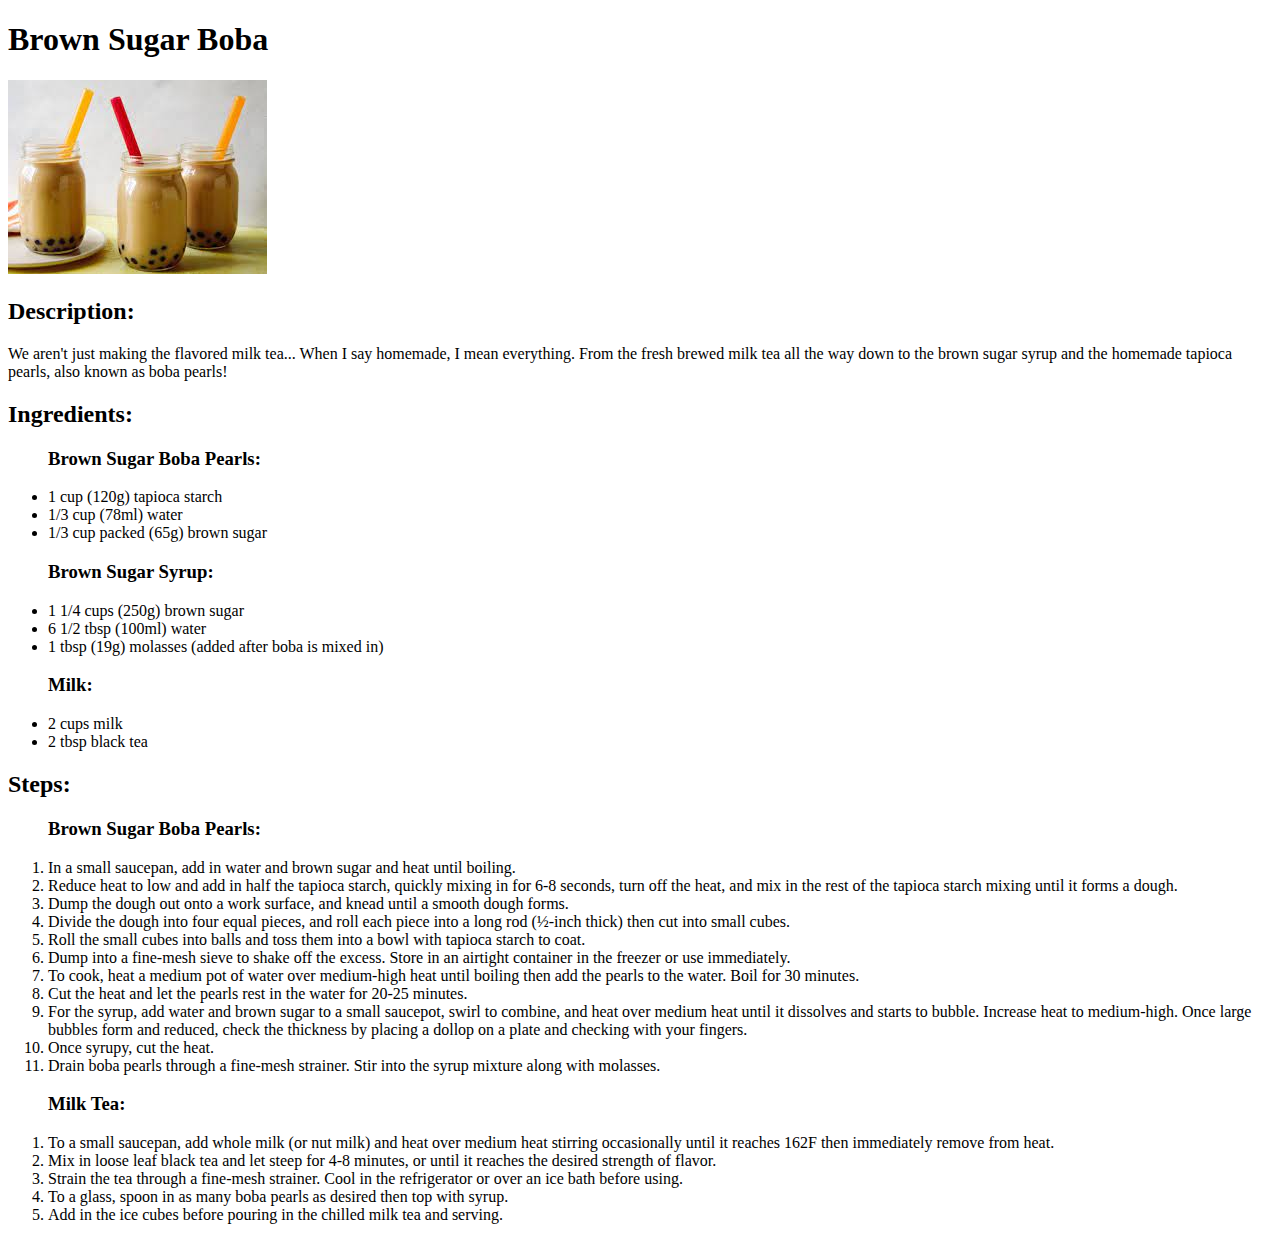
==== recipes/brown-sugar-boba.html @ b3e98859 "Complete basic framework of Odin Recipes website" ====
<!DOCTYPE html>

<html lang="en">
    <head>
        <meta charset="utf-8">
        <title>Brown Sugar Boba</title>
    </head>

    <body>
        <h1>Brown Sugar Boba</h1>
        <img src="../img/brown-sugar-boba.jpg">

        <h2>Description:</h2>
        <p>We aren't just making the flavored milk tea... When I say homemade, I mean everything. From the fresh brewed milk tea all the way down to the brown sugar syrup and the homemade tapioca pearls, also known as boba pearls!</p>
        
        <h2>Ingredients:</h2>
        <ul>
            <h3>Brown Sugar Boba Pearls:</h3>
            <li>1 cup (120g) tapioca starch</li>
            <li>1/3 cup (78ml) water</li>
            <li>1/3 cup packed (65g) brown sugar</li>
        </ul>
        <ul>
            <h3>Brown Sugar Syrup:</h3>
            <li>1 1/4 cups (250g) brown sugar</li>
            <li>6 1/2 tbsp (100ml) water</li>
            <li>1 tbsp (19g) molasses (added after boba is mixed in)</li>
        </ul>
        <ul>
            <h3>Milk:</h3>
            <li>2 cups milk</li>
            <li>2 tbsp black tea</li>
        </ul>

        <h2>Steps:</h2>
        <ol>
            <h3>Brown Sugar Boba Pearls:</h3>
            <li>In a small saucepan, add in water and brown sugar and heat until boiling. </li>
            <li>Reduce heat to low and add in half the tapioca starch, quickly mixing in for 6-8 seconds, turn off the heat, and mix in the rest of the tapioca starch mixing until it forms a dough.</li>
            <li>Dump the dough out onto a work surface, and knead until a smooth dough forms. </li>
            <li>Divide the dough into four equal pieces, and roll each piece into a long rod (½-inch thick) then cut into small cubes.</li>
            <li>Roll the small cubes into balls and toss them into a bowl with tapioca starch to coat.</li>
            <li>Dump into a fine-mesh sieve to shake off the excess. Store in an airtight container in the freezer or use immediately.</li>
            <li>To cook, heat a medium pot of water over medium-high heat until boiling then add the pearls to the water. Boil for 30 minutes.</li>
            <li>Cut the heat and let the pearls rest in the water for 20-25 minutes.</li>
            <li>For the syrup, add water and brown sugar to a small saucepot, swirl to combine, and heat over medium heat until it dissolves and starts to bubble. Increase heat to medium-high. Once large bubbles form and reduced, check the thickness by placing a dollop on a plate and checking with your fingers.</li>
            <li>Once syrupy, cut the heat.</li>
            <li>Drain boba pearls through a fine-mesh strainer. Stir into the syrup mixture along with molasses.</li>
        </ol>
        <ol>
            <h3>Milk Tea:</h3>
            <li>To a small saucepan, add whole milk (or nut milk) and heat over medium heat stirring occasionally until it reaches 162F then immediately remove from heat.</li>
            <li>Mix in loose leaf black tea and let steep for 4-8 minutes, or until it reaches the desired strength of flavor.</li>
            <li>Strain the tea through a fine-mesh strainer. Cool in the refrigerator or over an ice bath before using.</li>
            <li>To a glass, spoon in as many boba pearls as desired then top with syrup.</li>
            <li>Add in the ice cubes before pouring in the chilled milk tea and serving.</li>
        </ol>
    </body>
</html>
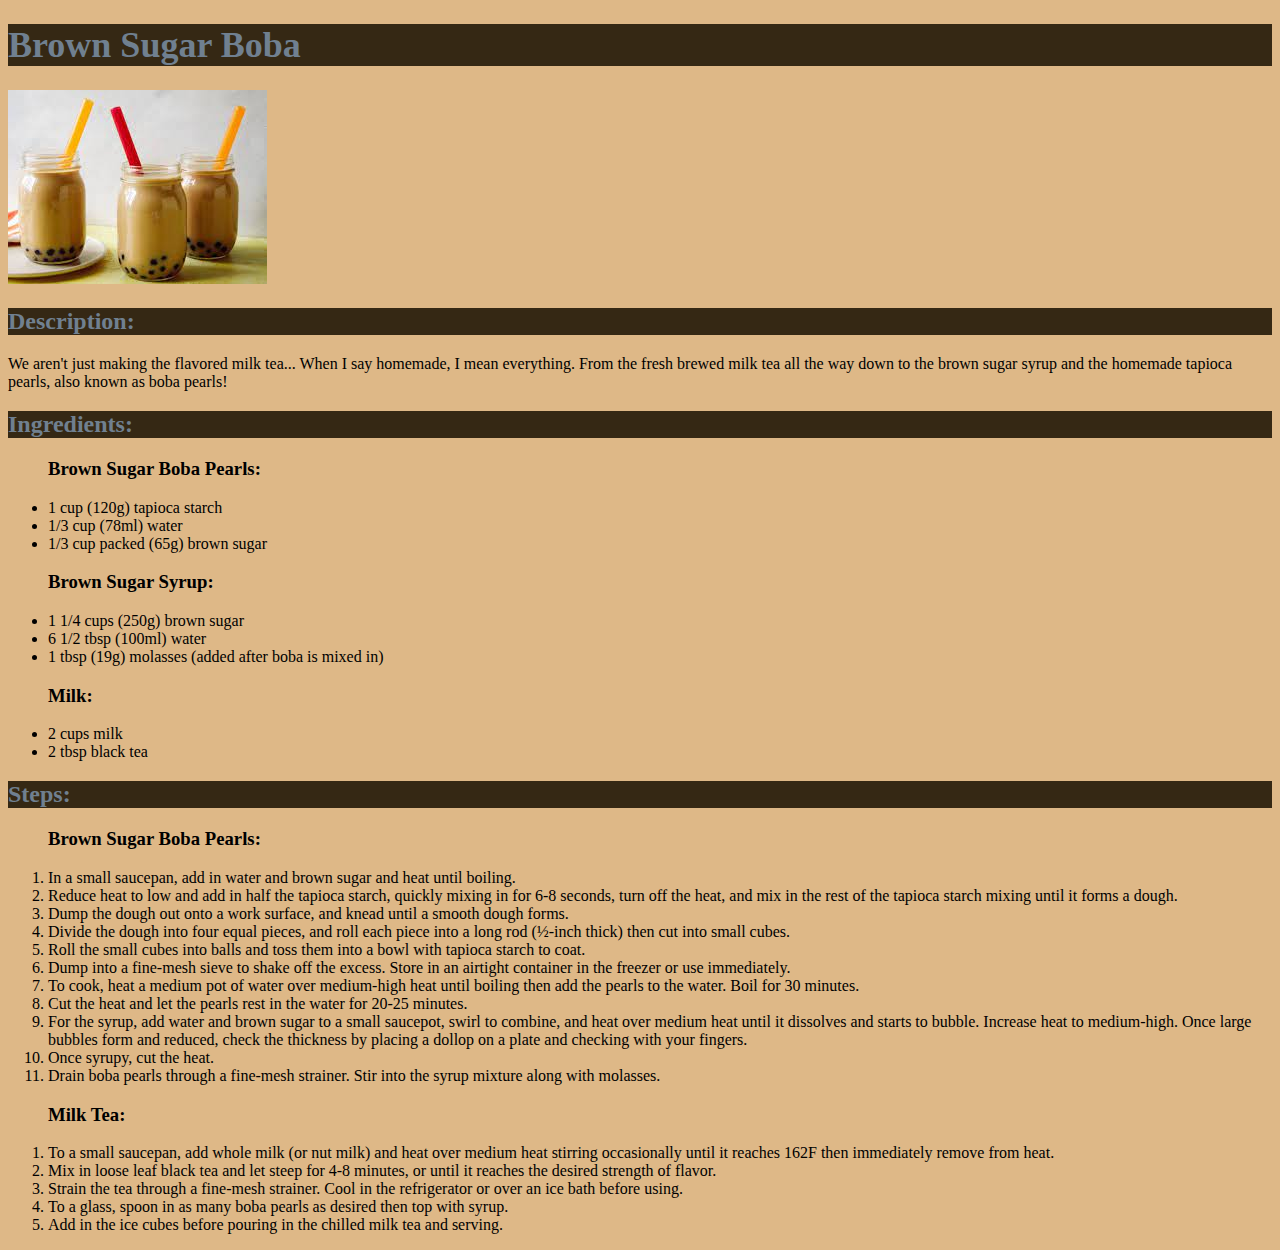
==== commit dae8a66d: "Fix correct path to stylesheet in recipes pages" ====
--- a/recipes/brown-sugar-boba.html
+++ b/recipes/brown-sugar-boba.html
@@ -4,16 +4,17 @@
     <head>
         <meta charset="utf-8">
         <title>Brown Sugar Boba</title>
+        <link rel="stylesheet" href="../style.css">
     </head>
 
     <body>
-        <h1>Brown Sugar Boba</h1>
-        <img src="../img/brown-sugar-boba.jpg">
+        <h1 class="head title">Brown Sugar Boba</h1>
+        <img class="image top" src="../img/brown-sugar-boba.jpg">
 
-        <h2>Description:</h2>
+        <h2 class="title">Description:</h2>
         <p>We aren't just making the flavored milk tea... When I say homemade, I mean everything. From the fresh brewed milk tea all the way down to the brown sugar syrup and the homemade tapioca pearls, also known as boba pearls!</p>
         
-        <h2>Ingredients:</h2>
+        <h2 class="title">Ingredients:</h2>
         <ul>
             <h3>Brown Sugar Boba Pearls:</h3>
             <li>1 cup (120g) tapioca starch</li>
@@ -32,7 +33,7 @@
             <li>2 tbsp black tea</li>
         </ul>
 
-        <h2>Steps:</h2>
+        <h2 class="title">Steps:</h2>
         <ol>
             <h3>Brown Sugar Boba Pearls:</h3>
             <li>In a small saucepan, add in water and brown sugar and heat until boiling. </li>
--- a/style.css
+++ b/style.css
@@ -0,0 +1,21 @@
+body {
+    background-color: burlywood;
+}
+
+#homepage {
+    font-size: 48px;
+    text-align: center;
+}
+
+.title {
+    font-size: 24px;
+    color: slategrey;
+    background-color: rgb(53, 40, 20);
+}
+
+.head.title {
+    font-size: 36px;
+    border-color: black;
+}
+
+
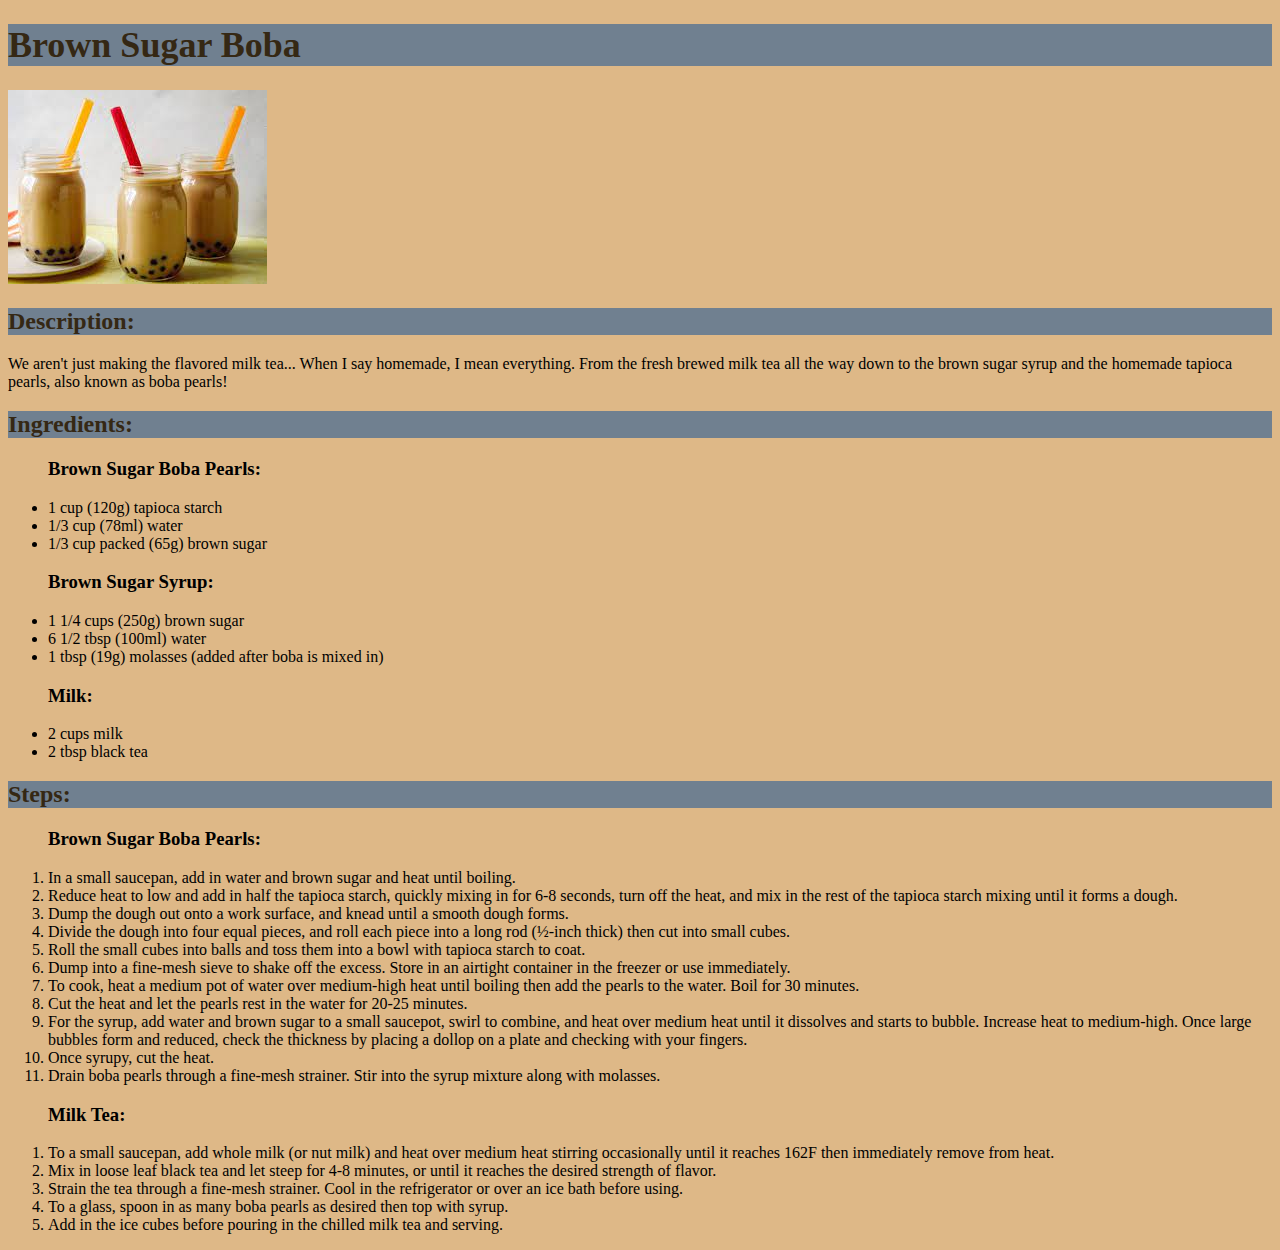
==== commit c87a8b68: "Resize main recipe images" ====
--- a/recipes/brown-sugar-boba.html
+++ b/recipes/brown-sugar-boba.html
@@ -9,7 +9,7 @@
 
     <body>
         <h1 class="head title">Brown Sugar Boba</h1>
-        <img class="image top" src="../img/brown-sugar-boba.jpg">
+        <img class="image top" src="../img/brown-sugar-boba.jpg" alt="brown sugar boba">
 
         <h2 class="title">Description:</h2>
         <p>We aren't just making the flavored milk tea... When I say homemade, I mean everything. From the fresh brewed milk tea all the way down to the brown sugar syrup and the homemade tapioca pearls, also known as boba pearls!</p>
--- a/style.css
+++ b/style.css
@@ -9,13 +9,16 @@
 
 .title {
     font-size: 24px;
-    color: slategrey;
-    background-color: rgb(53, 40, 20);
+    color: rgb(53, 40, 20);
+    background-color: slategrey;
 }
 
 .head.title {
     font-size: 36px;
-    border-color: black;
 }
 
+.image.top {
+    height: 300;
+    width: auto;
+}
 
